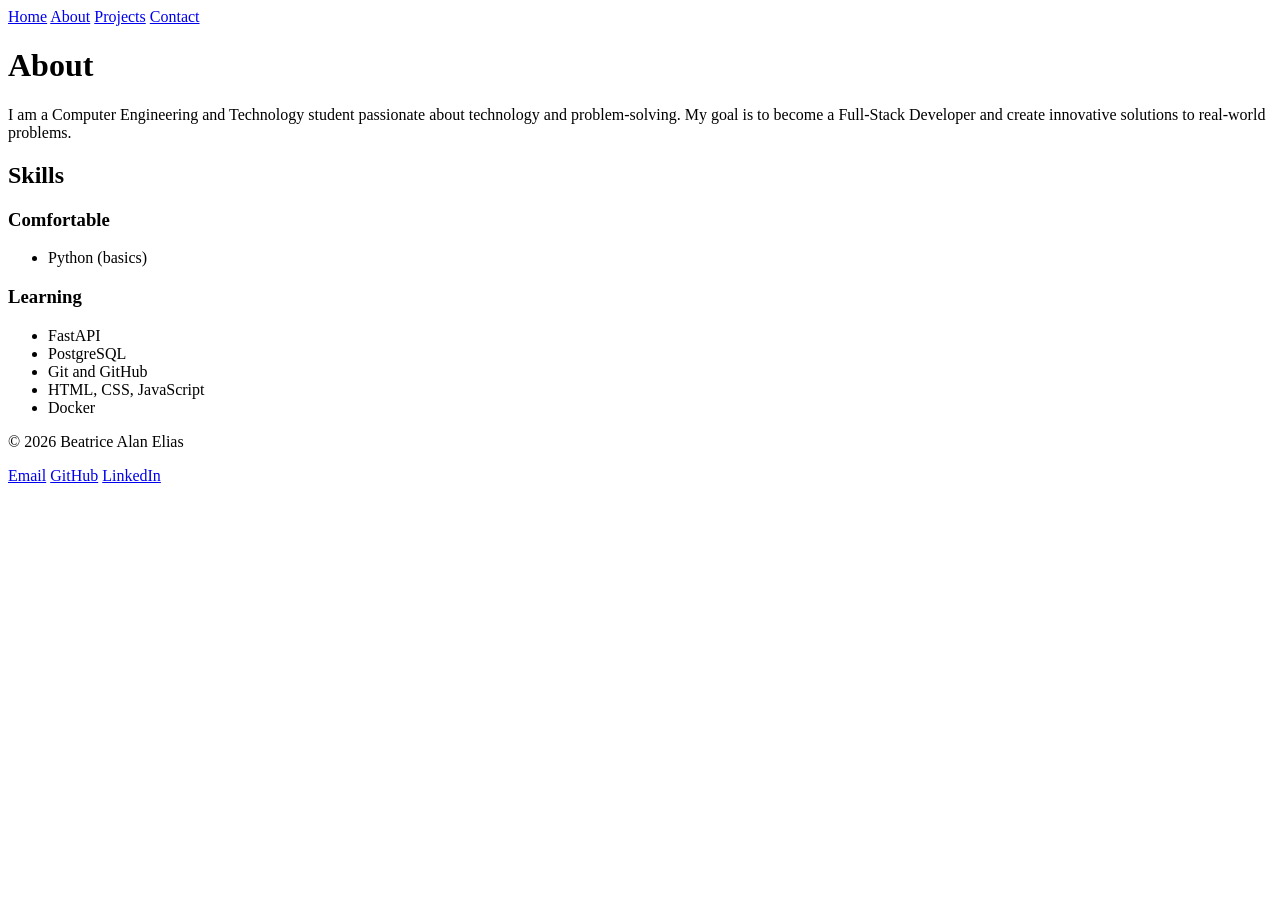
==== about.html @ 99309fac "feat: add four pages with navigation" ====
<!DOCTYPE html>
<html lang="en">
<head>
  <meta charset="UTF-8">
  <meta name="viewport" content="width=device-width, initial-scale=1.0">
  <title>Beatrice | Home</title>
</head>
<body>
  <header>
    <nav>
      <a href="index.html">Home</a>
      <a href="about.html">About</a>
      <a href="projects.html">Projects</a>
      <a href="contact.html">Contact</a>
    </nav>
  </header>

  <main>
    <h1>About</h1>
    <p>I am a Computer Engineering and Technology student passionate about technology and problem-solving. My goal is to become a Full-Stack Developer and create innovative solutions to real-world problems.</p>
  
    <h2>Skills</h2>
  
    <h3>Comfortable</h3>
    <ul>
      <li>Python (basics)</li>
    </ul>
  
    <h3>Learning</h3>
    <ul>
      <li>FastAPI</li>
      <li>PostgreSQL</li>
      <li>Git and GitHub</li>
      <li>HTML, CSS, JavaScript</li>
      <li>Docker</li>
    </ul>
    
  </main>

  <footer>
    <p>&copy; 2026 Beatrice Alan Elias</p>
    <a href="mailto:beatriceelias009@gmail.com">Email</a>
    <a href="https://github.com/devbea006">GitHub</a>
    <a href="https://linkedin.com/in/beatrice-elias-dev">LinkedIn</a>
    
  </footer>
</body>
</html>
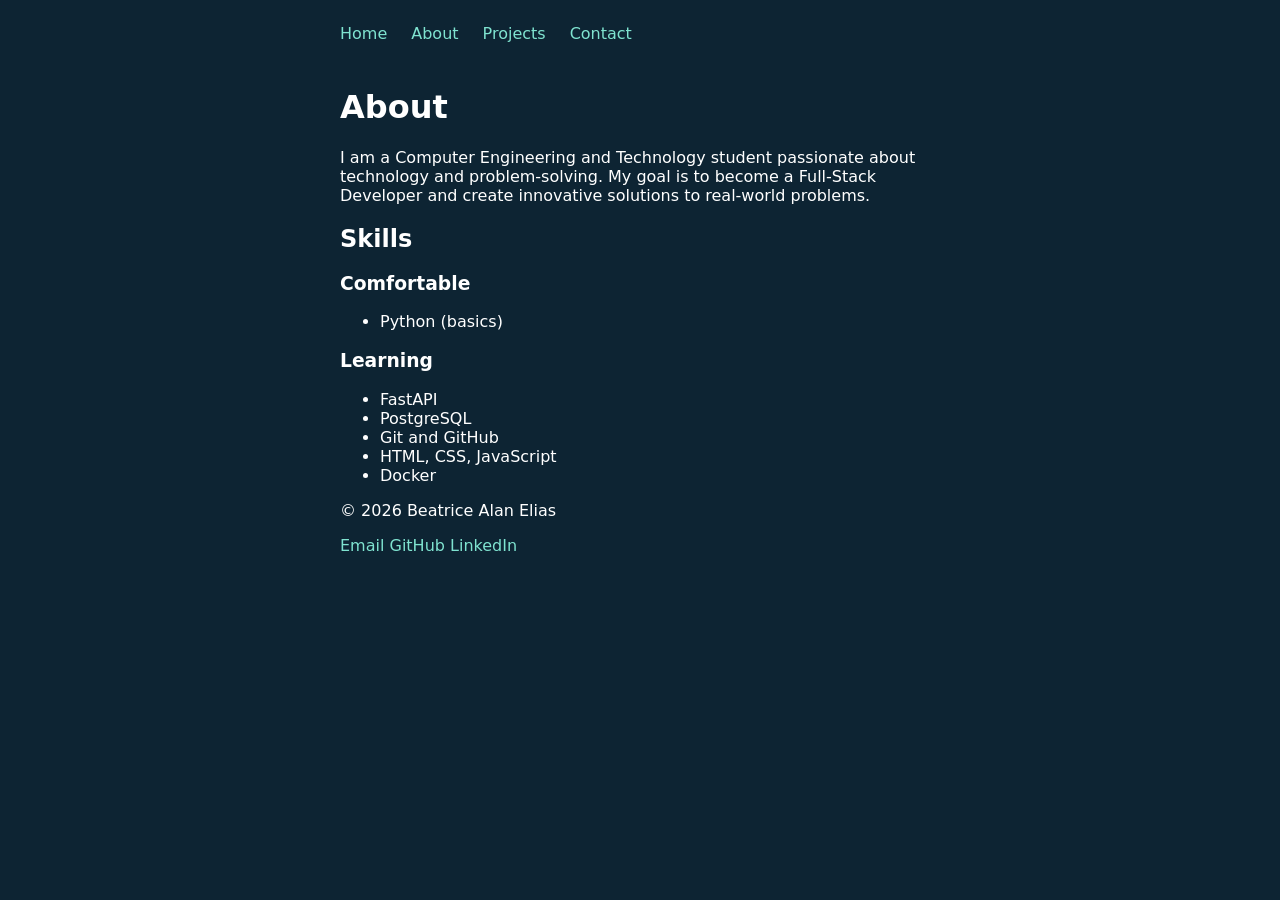
==== commit 37692106: "style: add dark theme with CSS" ====
--- a/about.html
+++ b/about.html
@@ -4,6 +4,7 @@
   <meta charset="UTF-8">
   <meta name="viewport" content="width=device-width, initial-scale=1.0">
   <title>Beatrice | Home</title>
+  <link rel="stylesheet" href="style.css">
 </head>
 <body>
   <header>
--- a/style.css
+++ b/style.css
@@ -0,0 +1,17 @@
+body {
+  background:#0d2433;
+  color: #ffffff;
+  font-family: system-ui, sans-serif;
+  max-width: 600px;
+  margin: 0 auto;
+  padding: 0 1rem;
+}
+a {
+  color: #7fe3d0;
+  text-decoration: none;
+}
+nav {
+  display: flex;
+  gap: 1.5rem;
+  padding: 1.5rem 0;
+}
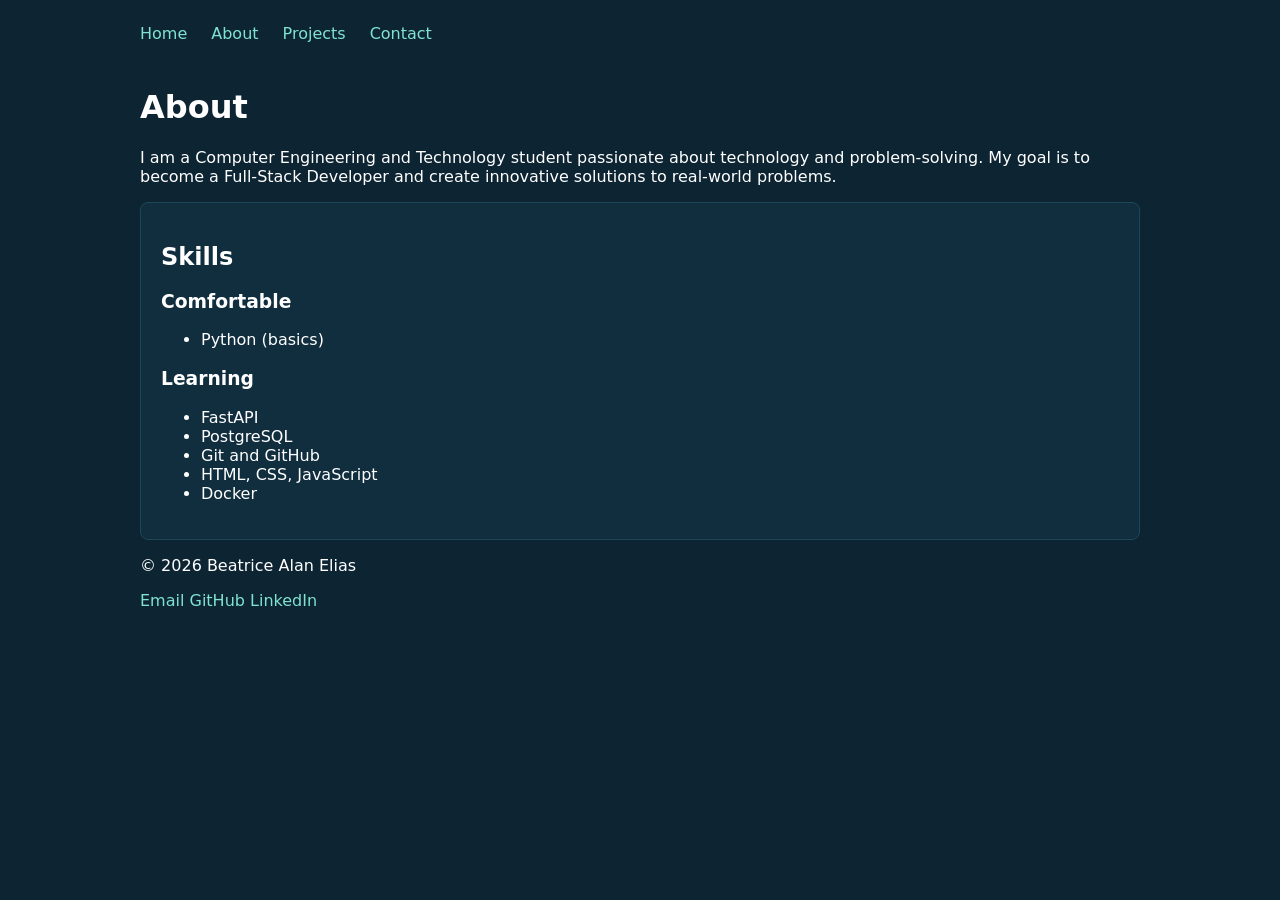
==== commit 705861f7: "style: wrap skills in a card on about page" ====
--- a/about.html
+++ b/about.html
@@ -19,22 +19,25 @@
   <main>
     <h1>About</h1>
     <p>I am a Computer Engineering and Technology student passionate about technology and problem-solving. My goal is to become a Full-Stack Developer and create innovative solutions to real-world problems.</p>
+    <div class="card">
+      <h2>Skills</h2>
+      
+      <h3>Comfortable</h3>
+      <ul>
+        <li>Python (basics)</li>
+      </ul>
+      
+      <h3>Learning</h3>
+      <ul>
+        <li>FastAPI</li>
+        <li>PostgreSQL</li>
+        <li>Git and GitHub</li>
+        <li>HTML, CSS, JavaScript</li>
+        <li>Docker</li>
+      </ul>
+      
+    </div>
   
-    <h2>Skills</h2>
-  
-    <h3>Comfortable</h3>
-    <ul>
-      <li>Python (basics)</li>
-    </ul>
-  
-    <h3>Learning</h3>
-    <ul>
-      <li>FastAPI</li>
-      <li>PostgreSQL</li>
-      <li>Git and GitHub</li>
-      <li>HTML, CSS, JavaScript</li>
-      <li>Docker</li>
-    </ul>
     
   </main>
 
--- a/style.css
+++ b/style.css
@@ -2,7 +2,7 @@
   background:#0d2433;
   color: #ffffff;
   font-family: system-ui, sans-serif;
-  max-width: 600px;
+  max-width: 1000px;
   margin: 0 auto;
   padding: 0 1rem;
 }
@@ -14,4 +14,11 @@
   display: flex;
   gap: 1.5rem;
   padding: 1.5rem 0;
+}
+
+.card {
+  background: #112e3f;
+  border: 1px solid #1f4558;
+  border-radius: 8px;
+  padding: 1.25rem;
 }
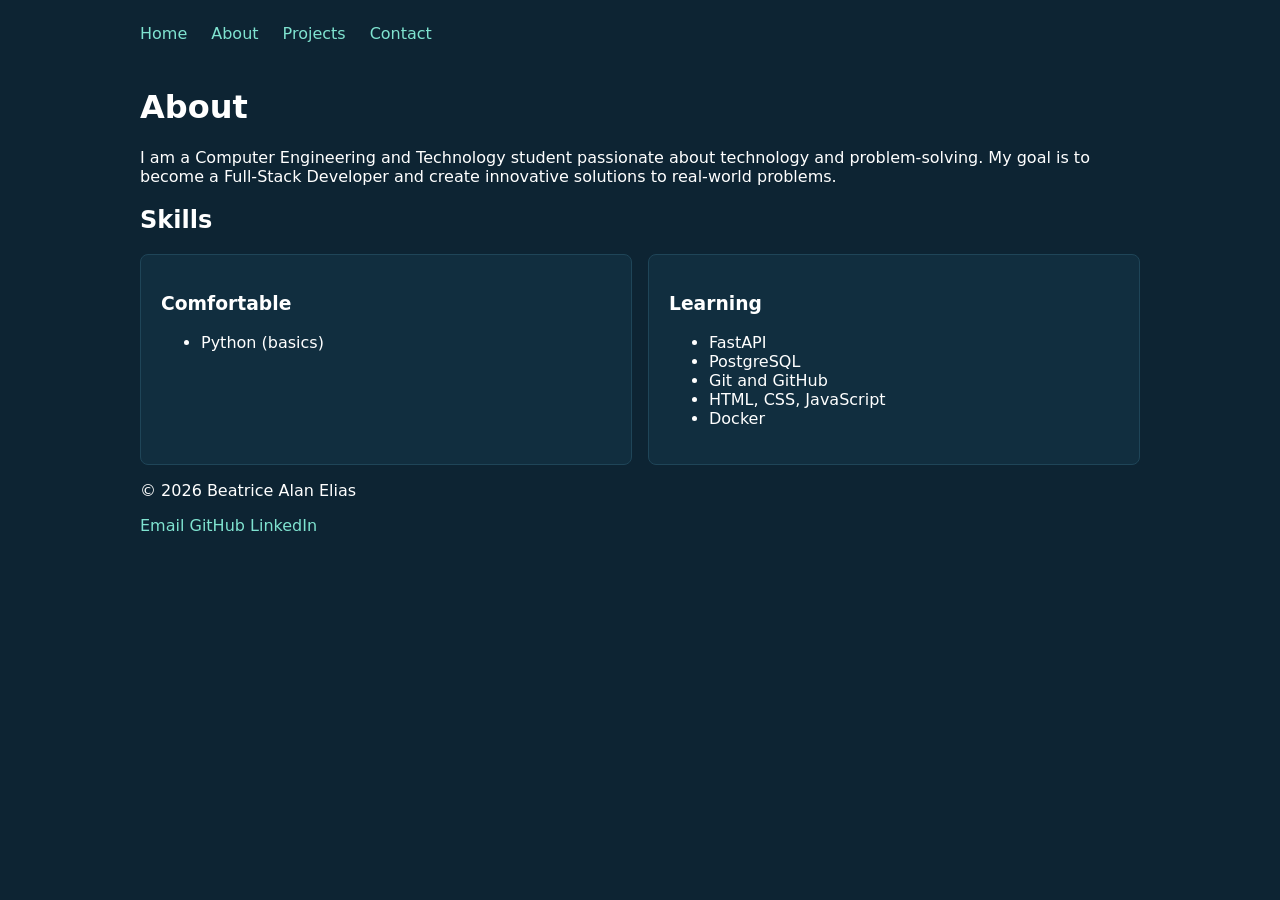
==== commit 241d6947: "style: show skills in two cards with grid" ====
--- a/about.html
+++ b/about.html
@@ -19,24 +19,29 @@
   <main>
     <h1>About</h1>
     <p>I am a Computer Engineering and Technology student passionate about technology and problem-solving. My goal is to become a Full-Stack Developer and create innovative solutions to real-world problems.</p>
-    <div class="card">
       <h2>Skills</h2>
+
+      <div class="skills-grid">
       
-      <h3>Comfortable</h3>
-      <ul>
-        <li>Python (basics)</li>
-      </ul>
-      
-      <h3>Learning</h3>
-      <ul>
-        <li>FastAPI</li>
-        <li>PostgreSQL</li>
-        <li>Git and GitHub</li>
-        <li>HTML, CSS, JavaScript</li>
-        <li>Docker</li>
-      </ul>
-      
-    </div>
+        <div class="card">
+         <h3>Comfortable</h3>
+         <ul>
+           <li>Python (basics)</li>
+         </ul>
+        </div> 
+        <div class="card">
+          <h3>Learning</h3>
+          <ul>
+            <li>FastAPI</li>
+            <li>PostgreSQL</li>
+            <li>Git and GitHub</li>
+            <li>HTML, CSS, JavaScript</li>
+            <li>Docker</li>
+          </ul>
+  
+        </div>
+        
+      </div>
   
     
   </main>
--- a/style.css
+++ b/style.css
@@ -21,4 +21,10 @@
   border: 1px solid #1f4558;
   border-radius: 8px;
   padding: 1.25rem;
+}
+
+.skills-grid {
+  display: grid;
+  grid-template-columns: repeat(2, 1fr);
+  gap: 1rem;
 }
